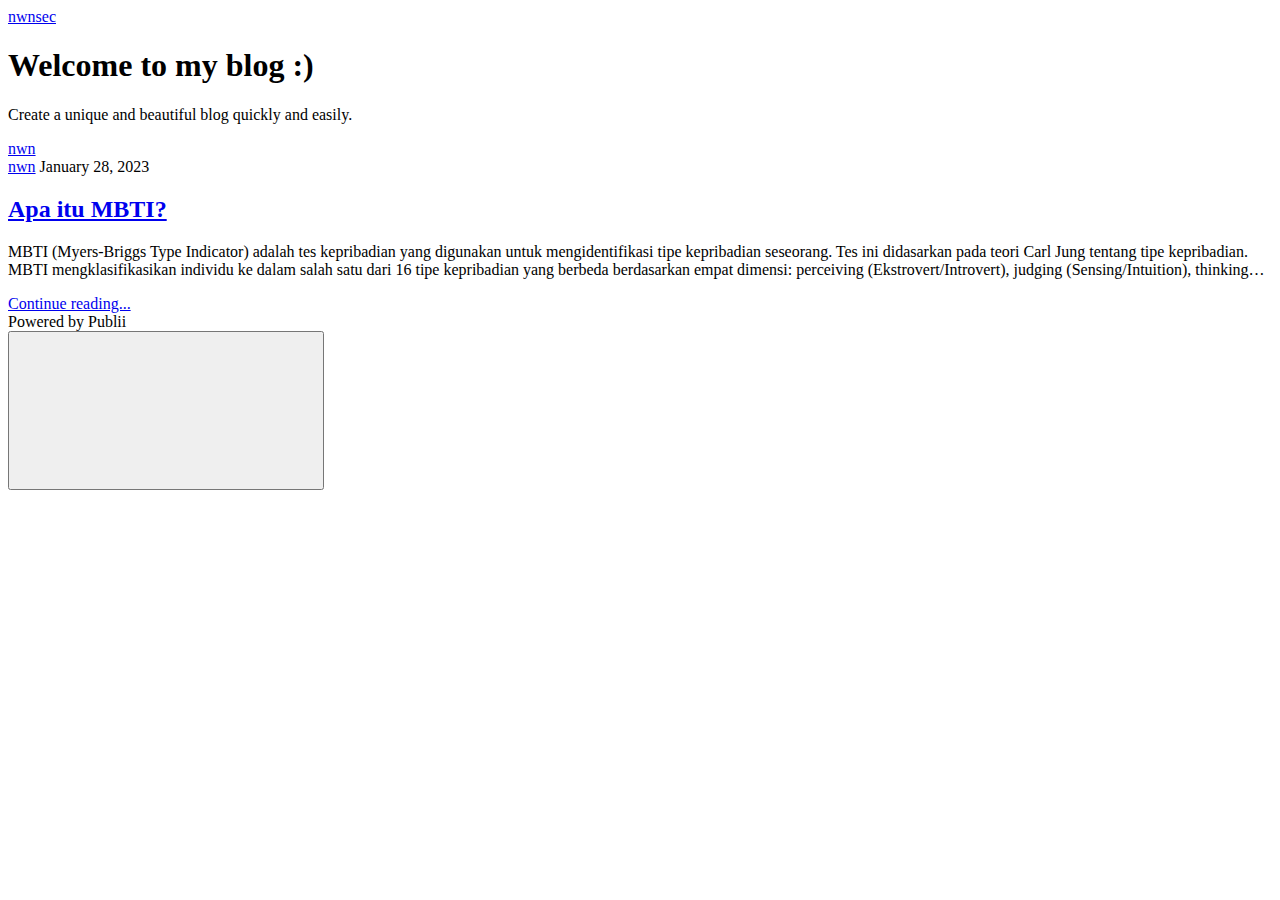
==== index.html @ d586f397 "Updated from Publii" ====
<!DOCTYPE html><html lang="en-gb"><head><meta charset="utf-8"><meta http-equiv="X-UA-Compatible" content="IE=edge"><meta name="viewport" content="width=device-width,initial-scale=1"><title>nwnsec</title><meta name="generator" content="Publii Open-Source CMS for Static Site"><link rel="canonical" href="https://nwnsec.github.io/"><link rel="alternate" type="application/atom+xml" href="https://nwnsec.github.io/feed.xml"><link rel="alternate" type="application/json" href="https://nwnsec.github.io/feed.json"><meta property="og:title" content="nwnsec"><meta property="og:site_name" content="nwnsec"><meta property="og:description" content=""><meta property="og:url" content="https://nwnsec.github.io/"><meta property="og:type" content="website"><link rel="stylesheet" href="https://nwnsec.github.io/assets/css/style.css?v=ad994e06fe4ccf9aa9bbf0f25d02eaf2"><script type="application/ld+json">{"@context":"http://schema.org","@type":"Organization","name":"nwnsec","url":"https://nwnsec.github.io/"}</script></head><body><div class="site-container"><header class="top" id="js-header"><a class="logo" href="https://nwnsec.github.io/">nwnsec</a></header><main><div class="hero"><header class="hero__content"><div class="wrapper"><h1>Welcome to my blog :)</h1><p>Create a unique and beautiful blog quickly and easily.</p><div class="post__meta post__meta--author"><a href="https://nwnsec.github.io/authors/nwn/" class="feed__author">nwn</a></div></div></header></div><div class="feed"><article class="feed__item"><header class="wrapper"><div class="feed__meta"><a href="https://nwnsec.github.io/authors/nwn/" class="feed__author">nwn</a> <time datetime="2023-01-28T19:18" class="feed__date">January 28, 2023</time></div><h2><a href="https://nwnsec.github.io/apa-itu-mbti.html">Apa itu MBTI?</a></h2></header><div class="wrapper"><p>MBTI (Myers-Briggs Type Indicator) adalah tes kepribadian yang digunakan untuk mengidentifikasi tipe kepribadian seseorang. Tes ini didasarkan pada teori Carl Jung tentang tipe kepribadian. MBTI mengklasifikasikan individu ke dalam salah satu dari 16 tipe kepribadian yang berbeda berdasarkan empat dimensi: perceiving (Ekstrovert/Introvert), judging (Sensing/Intuition), thinking&hellip;</p><a href="https://nwnsec.github.io/apa-itu-mbti.html" class="readmore feed__readmore">Continue reading...</a></div></article></div></main><footer class="footer"><div class="footer__copyright">Powered by Publii</div><button onclick="backToTopFunction()" id="backToTop" class="footer__bttop" aria-label="Back to top" title="Back to top"><svg><use xlink:href="https://nwnsec.github.io/assets/svg/svg-map.svg#toparrow"/></svg></button></footer></div><script defer="defer" src="https://nwnsec.github.io/assets/js/scripts.min.js?v=f47c11534595205f20935f0db2a62a85"></script><script>window.publiiThemeMenuConfig={mobileMenuMode:'sidebar',animationSpeed:300,submenuWidth: 'auto',doubleClickTime:500,mobileMenuExpandableSubmenus:true,relatedContainerForOverlayMenuSelector:'.top'};</script><script>var images = document.querySelectorAll('img[loading]');

        for (var i = 0; i < images.length; i++) {
            if (images[i].complete) {
                images[i].classList.add('is-loaded');
            } else {
                images[i].addEventListener('load', function () {
                    this.classList.add('is-loaded');
                }, false);
            }
        }</script></body></html>
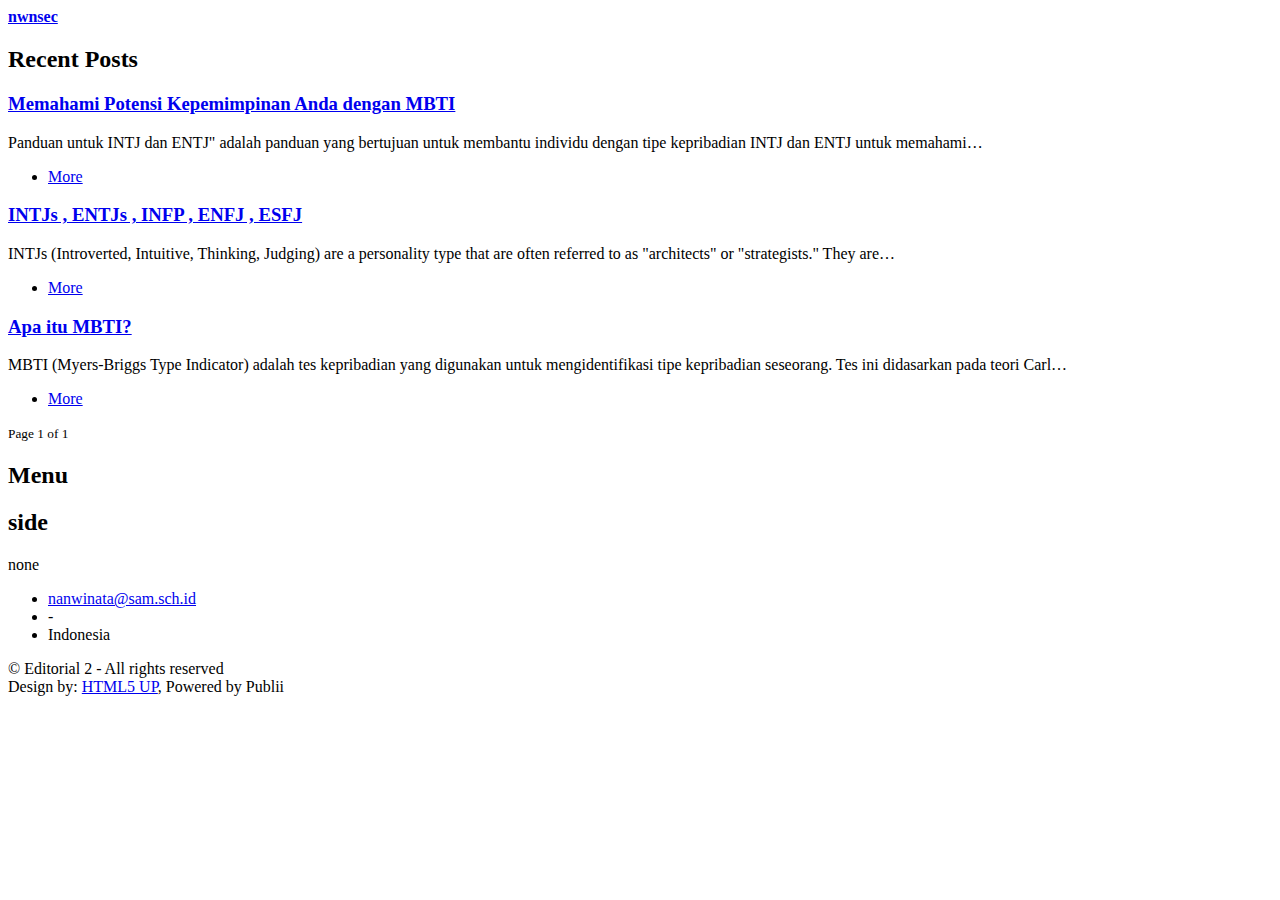
==== commit 0e9c7deb: "change index" ====
--- a/index.html
+++ b/index.html
@@ -1,11 +1 @@
-<!DOCTYPE html><html lang="en-gb"><head><meta charset="utf-8"><meta http-equiv="X-UA-Compatible" content="IE=edge"><meta name="viewport" content="width=device-width,initial-scale=1"><title>nwnsec</title><meta name="generator" content="Publii Open-Source CMS for Static Site"><link rel="canonical" href="https://nwnsec.github.io/"><link rel="alternate" type="application/atom+xml" href="https://nwnsec.github.io/feed.xml"><link rel="alternate" type="application/json" href="https://nwnsec.github.io/feed.json"><meta property="og:title" content="nwnsec"><meta property="og:site_name" content="nwnsec"><meta property="og:description" content=""><meta property="og:url" content="https://nwnsec.github.io/"><meta property="og:type" content="website"><link rel="stylesheet" href="https://nwnsec.github.io/assets/css/style.css?v=ad994e06fe4ccf9aa9bbf0f25d02eaf2"><script type="application/ld+json">{"@context":"http://schema.org","@type":"Organization","name":"nwnsec","url":"https://nwnsec.github.io/"}</script></head><body><div class="site-container"><header class="top" id="js-header"><a class="logo" href="https://nwnsec.github.io/">nwnsec</a></header><main><div class="hero"><header class="hero__content"><div class="wrapper"><h1>Welcome to my blog :)</h1><p>Create a unique and beautiful blog quickly and easily.</p><div class="post__meta post__meta--author"><a href="https://nwnsec.github.io/authors/nwn/" class="feed__author">nwn</a></div></div></header></div><div class="feed"><article class="feed__item"><header class="wrapper"><div class="feed__meta"><a href="https://nwnsec.github.io/authors/nwn/" class="feed__author">nwn</a> <time datetime="2023-01-28T19:18" class="feed__date">January 28, 2023</time></div><h2><a href="https://nwnsec.github.io/apa-itu-mbti.html">Apa itu MBTI?</a></h2></header><div class="wrapper"><p>MBTI (Myers-Briggs Type Indicator) adalah tes kepribadian yang digunakan untuk mengidentifikasi tipe kepribadian seseorang. Tes ini didasarkan pada teori Carl Jung tentang tipe kepribadian. MBTI mengklasifikasikan individu ke dalam salah satu dari 16 tipe kepribadian yang berbeda berdasarkan empat dimensi: perceiving (Ekstrovert/Introvert), judging (Sensing/Intuition), thinking&hellip;</p><a href="https://nwnsec.github.io/apa-itu-mbti.html" class="readmore feed__readmore">Continue reading...</a></div></article></div></main><footer class="footer"><div class="footer__copyright">Powered by Publii</div><button onclick="backToTopFunction()" id="backToTop" class="footer__bttop" aria-label="Back to top" title="Back to top"><svg><use xlink:href="https://nwnsec.github.io/assets/svg/svg-map.svg#toparrow"/></svg></button></footer></div><script defer="defer" src="https://nwnsec.github.io/assets/js/scripts.min.js?v=f47c11534595205f20935f0db2a62a85"></script><script>window.publiiThemeMenuConfig={mobileMenuMode:'sidebar',animationSpeed:300,submenuWidth: 'auto',doubleClickTime:500,mobileMenuExpandableSubmenus:true,relatedContainerForOverlayMenuSelector:'.top'};</script><script>var images = document.querySelectorAll('img[loading]');
-
-        for (var i = 0; i < images.length; i++) {
-            if (images[i].complete) {
-                images[i].classList.add('is-loaded');
-            } else {
-                images[i].addEventListener('load', function () {
-                    this.classList.add('is-loaded');
-                }, false);
-            }
-        }</script></body></html>+<!DOCTYPE html><html lang="en-gb"><head><meta charset="utf-8"><meta http-equiv="X-UA-Compatible" content="IE=edge"><meta name="viewport" content="width=device-width,initial-scale=1,user-scalable=no"><title>nwnsec</title><meta name="generator" content="Publii Open-Source CMS for Static Site"><link rel="canonical" href="https://nwnsec.github.io/"><link rel="alternate" type="application/atom+xml" href="https://nwnsec.github.io/feed.xml"><link rel="alternate" type="application/json" href="https://nwnsec.github.io/feed.json"><meta property="og:title" content="nwnsec"><meta property="og:site_name" content="nwnsec"><meta property="og:description" content=""><meta property="og:url" content="https://nwnsec.github.io/"><meta property="og:type" content="website"><link rel="stylesheet" href="https://nwnsec.github.io/assets/css/fontawesome-all.min.css?v=bbcde81f26378440dac4c3d195714389"><link rel="stylesheet" href="https://nwnsec.github.io/assets/css/style.css?v=b8b3b0ea2de02634256bc3415f6cd996"><script type="application/ld+json">{"@context":"http://schema.org","@type":"Organization","name":"nwnsec","url":"https://nwnsec.github.io/"}</script></head><body class="is-preload"><div id="wrapper"><div id="main"><div class="inner"><header id="header"><a class="logo" href="https://nwnsec.github.io/"><strong>nwnsec</strong></a></header><section><header class="major"><h2>Recent Posts</h2></header><div class="posts"><article><h3><a href="https://nwnsec.github.io/memahami-potensi-kepemimpinan-anda-dengan-mbti.html">Memahami Potensi Kepemimpinan Anda dengan MBTI</a></h3><p>Panduan untuk INTJ dan ENTJ" adalah panduan yang bertujuan untuk membantu individu dengan tipe kepribadian INTJ dan ENTJ untuk memahami&hellip;</p><ul class="actions"><li><a href="https://nwnsec.github.io/memahami-potensi-kepemimpinan-anda-dengan-mbti.html" class="button">More</a></li></ul></article><article><h3><a href="https://nwnsec.github.io/intjs-entjs-infp-enfj-esfj.html">INTJs , ENTJs , INFP , ENFJ , ESFJ</a></h3><p>INTJs (Introverted, Intuitive, Thinking, Judging) are a personality type that are often referred to as "architects" or "strategists." They are&hellip;</p><ul class="actions"><li><a href="https://nwnsec.github.io/intjs-entjs-infp-enfj-esfj.html" class="button">More</a></li></ul></article><article><h3><a href="https://nwnsec.github.io/apa-itu-mbti.html">Apa itu MBTI?</a></h3><p>MBTI (Myers-Briggs Type Indicator) adalah tes kepribadian yang digunakan untuk mengidentifikasi tipe kepribadian seseorang. Tes ini didasarkan pada teori Carl&hellip;</p><ul class="actions"><li><a href="https://nwnsec.github.io/apa-itu-mbti.html" class="button">More</a></li></ul></article></div></section><nav class="pagination desc"><small>Page 1 of 1</small></nav></div></div><div id="sidebar"><div class="inner"><nav id="menu"><header class="major"><h2>Menu</h2></header></nav><section><header class="major"><h2>side</h2></header><p>none</p><ul class="contact"><li class="icon solid fa-envelope"><a href="#">nanwinata@sam.sch.id</a></li><li class="icon solid fa-phone">-</li><li class="icon solid fa-home">Indonesia</li></ul></section><footer id="footer"><p class="copyright">&copy; Editorial 2 - All rights reserved<br>Design by: <a href="https://html5up.net" target="_blank" rel="noopener">HTML5 UP</a>, Powered by Publii</p></footer></div></div></div><script src="https://nwnsec.github.io/assets/js/jquery.min.js?v=7c14a783dfeb3d238ccd3edd840d82ee"></script><script src="https://nwnsec.github.io/assets/js/browser.min.js?v=c07298dd19048a8a69ad97e754dfe8d0"></script><script src="https://nwnsec.github.io/assets/js/breakpoints.min.js?v=81a479eb099e3b187613943b085923b8"></script><script src="https://nwnsec.github.io/assets/js/util.min.js?v=cbdaf7c20ac2883c77ae23acfbabd47e"></script><script src="https://nwnsec.github.io/assets/js/main.min.js?v=08add7f6d435054ad38ec38d7cf8be40"></script><script>var images=document.querySelectorAll("img[loading]");for(var i=0;i<images.length;i++){if(images[i].complete){images[i].classList.add("is-loaded")}else{images[i].addEventListener("load",function(){this.classList.add("is-loaded")},false)}};</script></body></html>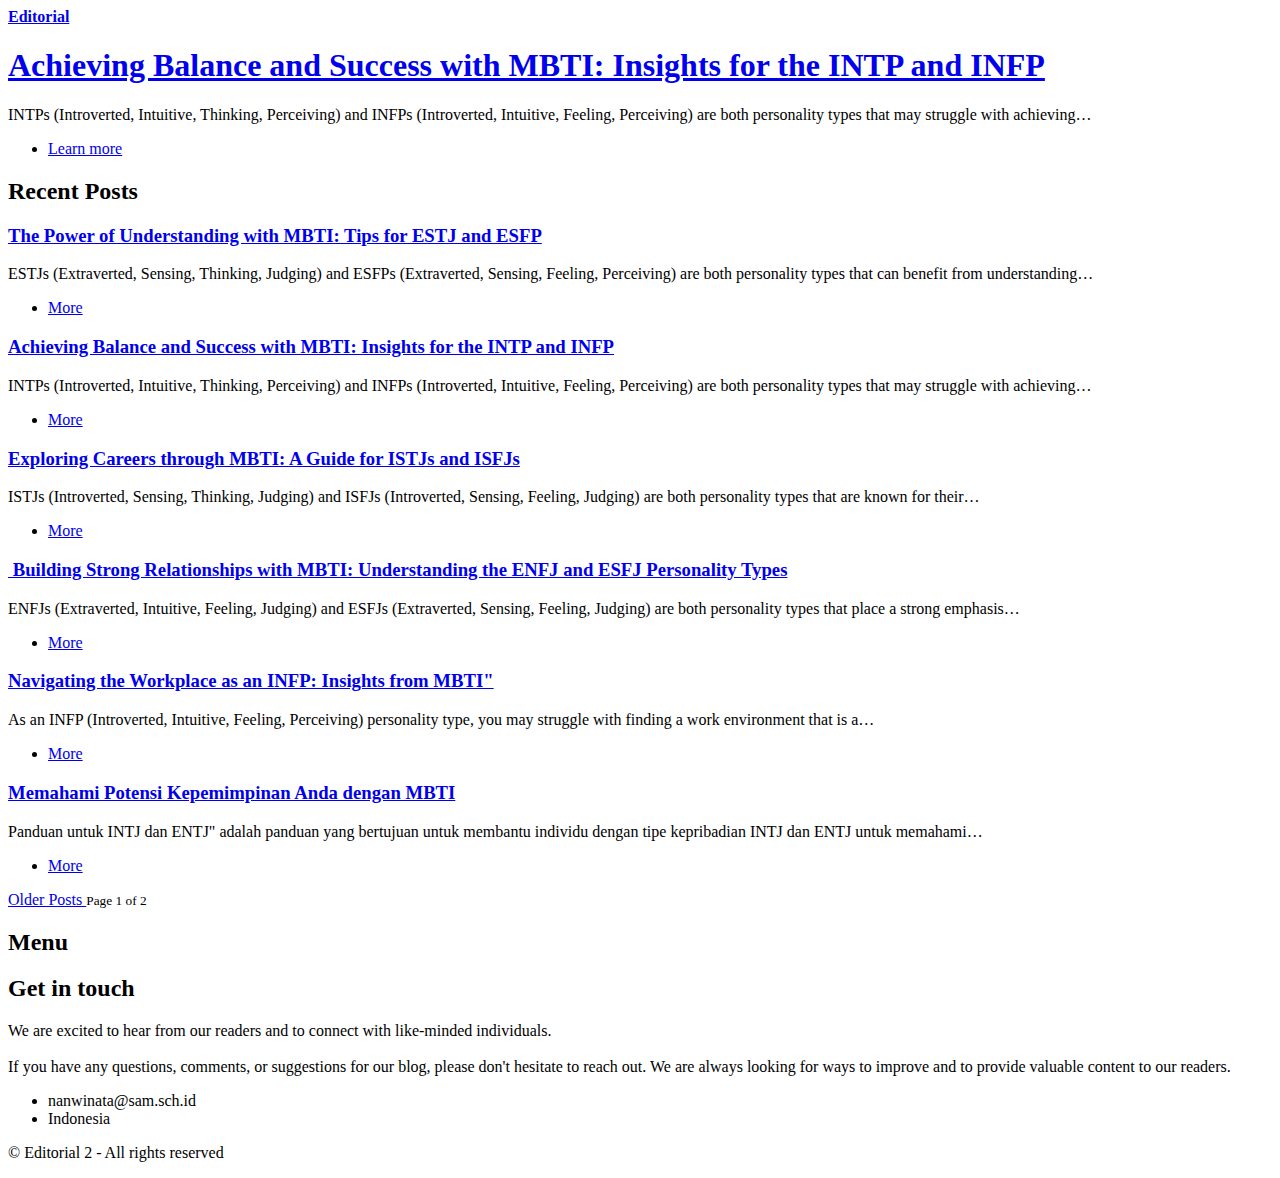
==== commit 3d9f2836: "Updated from Publii" ====
--- a/index.html
+++ b/index.html
@@ -1 +1 @@
-<!DOCTYPE html><html lang="en-gb"><head><meta charset="utf-8"><meta http-equiv="X-UA-Compatible" content="IE=edge"><meta name="viewport" content="width=device-width,initial-scale=1,user-scalable=no"><title>nwnsec</title><meta name="generator" content="Publii Open-Source CMS for Static Site"><link rel="canonical" href="https://nwnsec.github.io/"><link rel="alternate" type="application/atom+xml" href="https://nwnsec.github.io/feed.xml"><link rel="alternate" type="application/json" href="https://nwnsec.github.io/feed.json"><meta property="og:title" content="nwnsec"><meta property="og:site_name" content="nwnsec"><meta property="og:description" content=""><meta property="og:url" content="https://nwnsec.github.io/"><meta property="og:type" content="website"><link rel="stylesheet" href="https://nwnsec.github.io/assets/css/fontawesome-all.min.css?v=bbcde81f26378440dac4c3d195714389"><link rel="stylesheet" href="https://nwnsec.github.io/assets/css/style.css?v=b8b3b0ea2de02634256bc3415f6cd996"><script type="application/ld+json">{"@context":"http://schema.org","@type":"Organization","name":"nwnsec","url":"https://nwnsec.github.io/"}</script></head><body class="is-preload"><div id="wrapper"><div id="main"><div class="inner"><header id="header"><a class="logo" href="https://nwnsec.github.io/"><strong>nwnsec</strong></a></header><section><header class="major"><h2>Recent Posts</h2></header><div class="posts"><article><h3><a href="https://nwnsec.github.io/memahami-potensi-kepemimpinan-anda-dengan-mbti.html">Memahami Potensi Kepemimpinan Anda dengan MBTI</a></h3><p>Panduan untuk INTJ dan ENTJ" adalah panduan yang bertujuan untuk membantu individu dengan tipe kepribadian INTJ dan ENTJ untuk memahami&hellip;</p><ul class="actions"><li><a href="https://nwnsec.github.io/memahami-potensi-kepemimpinan-anda-dengan-mbti.html" class="button">More</a></li></ul></article><article><h3><a href="https://nwnsec.github.io/intjs-entjs-infp-enfj-esfj.html">INTJs , ENTJs , INFP , ENFJ , ESFJ</a></h3><p>INTJs (Introverted, Intuitive, Thinking, Judging) are a personality type that are often referred to as "architects" or "strategists." They are&hellip;</p><ul class="actions"><li><a href="https://nwnsec.github.io/intjs-entjs-infp-enfj-esfj.html" class="button">More</a></li></ul></article><article><h3><a href="https://nwnsec.github.io/apa-itu-mbti.html">Apa itu MBTI?</a></h3><p>MBTI (Myers-Briggs Type Indicator) adalah tes kepribadian yang digunakan untuk mengidentifikasi tipe kepribadian seseorang. Tes ini didasarkan pada teori Carl&hellip;</p><ul class="actions"><li><a href="https://nwnsec.github.io/apa-itu-mbti.html" class="button">More</a></li></ul></article></div></section><nav class="pagination desc"><small>Page 1 of 1</small></nav></div></div><div id="sidebar"><div class="inner"><nav id="menu"><header class="major"><h2>Menu</h2></header></nav><section><header class="major"><h2>side</h2></header><p>none</p><ul class="contact"><li class="icon solid fa-envelope"><a href="#">nanwinata@sam.sch.id</a></li><li class="icon solid fa-phone">-</li><li class="icon solid fa-home">Indonesia</li></ul></section><footer id="footer"><p class="copyright">&copy; Editorial 2 - All rights reserved<br>Design by: <a href="https://html5up.net" target="_blank" rel="noopener">HTML5 UP</a>, Powered by Publii</p></footer></div></div></div><script src="https://nwnsec.github.io/assets/js/jquery.min.js?v=7c14a783dfeb3d238ccd3edd840d82ee"></script><script src="https://nwnsec.github.io/assets/js/browser.min.js?v=c07298dd19048a8a69ad97e754dfe8d0"></script><script src="https://nwnsec.github.io/assets/js/breakpoints.min.js?v=81a479eb099e3b187613943b085923b8"></script><script src="https://nwnsec.github.io/assets/js/util.min.js?v=cbdaf7c20ac2883c77ae23acfbabd47e"></script><script src="https://nwnsec.github.io/assets/js/main.min.js?v=08add7f6d435054ad38ec38d7cf8be40"></script><script>var images=document.querySelectorAll("img[loading]");for(var i=0;i<images.length;i++){if(images[i].complete){images[i].classList.add("is-loaded")}else{images[i].addEventListener("load",function(){this.classList.add("is-loaded")},false)}};</script></body></html>+<!DOCTYPE html><html lang="en-gb"><head><meta charset="utf-8"><meta http-equiv="X-UA-Compatible" content="IE=edge"><meta name="viewport" content="width=device-width,initial-scale=1,user-scalable=no"><title>%posttitle</title><meta name="generator" content="Publii Open-Source CMS for Static Site"><link rel="canonical" href="https://nwnsec.github.io/"><link rel="alternate" type="application/atom+xml" href="https://nwnsec.github.io/feed.xml"><link rel="alternate" type="application/json" href="https://nwnsec.github.io/feed.json"><meta property="og:title" content="%posttitle"><meta property="og:site_name" content="%posttitle"><meta property="og:description" content=""><meta property="og:url" content="https://nwnsec.github.io/"><meta property="og:type" content="website"><link rel="next" href="https://nwnsec.github.io/page/2/"><link rel="preload" href="https://nwnsec.github.io/assets/dynamic/fonts/jetbrainsmono/jetbrainsmono.woff2" as="font" type="font/woff2" crossorigin><link rel="preload" href="https://nwnsec.github.io/assets/dynamic/fonts/archivonarrow/archivonarrow.woff2" as="font" type="font/woff2" crossorigin><link rel="stylesheet" href="https://nwnsec.github.io/assets/css/fontawesome-all.min.css?v=bbcde81f26378440dac4c3d195714389"><link rel="stylesheet" href="https://nwnsec.github.io/assets/css/style.css?v=153aa21b764503e80bfc1bc69f8cce61"><script type="application/ld+json">{"@context":"http://schema.org","@type":"Organization","name":"Editorial","url":"https://nwnsec.github.io/"}</script></head><body class="is-preload"><div id="wrapper"><div id="main"><div class="inner"><header id="header"><a class="logo" href="https://nwnsec.github.io/"><strong>Editorial</strong></a></header><section id="banner"><div class="content"><header><h1><a href="https://nwnsec.github.io/achieving-balance-and-success-with-mbti-insights-for-the-intp-and-infp.html">Achieving Balance and Success with MBTI: Insights for the INTP and INFP</a></h1></header><p>INTPs (Introverted, Intuitive, Thinking, Perceiving) and INFPs (Introverted, Intuitive, Feeling, Perceiving) are both personality types that may struggle with achieving&hellip;</p><ul class="actions"><li><a href="https://nwnsec.github.io/achieving-balance-and-success-with-mbti-insights-for-the-intp-and-infp.html" class="button">Learn more</a></li></ul></div></section><section><header class="major"><h2>Recent Posts</h2></header><div class="posts"><article><h3><a href="https://nwnsec.github.io/the-power-of-understanding-with-mbti-tips-for-estj-and-esfp.html">The Power of Understanding with MBTI: Tips for ESTJ and ESFP</a></h3><p>ESTJs (Extraverted, Sensing, Thinking, Judging) and ESFPs (Extraverted, Sensing, Feeling, Perceiving) are both personality types that can benefit from understanding&hellip;</p><ul class="actions"><li><a href="https://nwnsec.github.io/the-power-of-understanding-with-mbti-tips-for-estj-and-esfp.html" class="button">More</a></li></ul></article><article><h3><a href="https://nwnsec.github.io/achieving-balance-and-success-with-mbti-insights-for-the-intp-and-infp.html">Achieving Balance and Success with MBTI: Insights for the INTP and INFP</a></h3><p>INTPs (Introverted, Intuitive, Thinking, Perceiving) and INFPs (Introverted, Intuitive, Feeling, Perceiving) are both personality types that may struggle with achieving&hellip;</p><ul class="actions"><li><a href="https://nwnsec.github.io/achieving-balance-and-success-with-mbti-insights-for-the-intp-and-infp.html" class="button">More</a></li></ul></article><article><h3><a href="https://nwnsec.github.io/exploring-careers-through-mbti-a-guide-for-istjs-and-isfjs.html">Exploring Careers through MBTI: A Guide for ISTJs and ISFJs</a></h3><p>ISTJs (Introverted, Sensing, Thinking, Judging) and ISFJs (Introverted, Sensing, Feeling, Judging) are both personality types that are known for their&hellip;</p><ul class="actions"><li><a href="https://nwnsec.github.io/exploring-careers-through-mbti-a-guide-for-istjs-and-isfjs.html" class="button">More</a></li></ul></article><article><h3><a href="https://nwnsec.github.io/building-strong-relationships-with-mbti-understanding-the-enfj-and-esfj-personality-types.html"> Building Strong Relationships with MBTI: Understanding the ENFJ and ESFJ Personality Types</a></h3><p>ENFJs (Extraverted, Intuitive, Feeling, Judging) and ESFJs (Extraverted, Sensing, Feeling, Judging) are both personality types that place a strong emphasis&hellip;</p><ul class="actions"><li><a href="https://nwnsec.github.io/building-strong-relationships-with-mbti-understanding-the-enfj-and-esfj-personality-types.html" class="button">More</a></li></ul></article><article><h3><a href="https://nwnsec.github.io/navigating-the-workplace-as-an-infp-insights-from-mbti.html">Navigating the Workplace as an INFP: Insights from MBTI&quot;</a></h3><p>As an INFP (Introverted, Intuitive, Feeling, Perceiving) personality type, you may struggle with finding a work environment that is a&hellip;</p><ul class="actions"><li><a href="https://nwnsec.github.io/navigating-the-workplace-as-an-infp-insights-from-mbti.html" class="button">More</a></li></ul></article><article><h3><a href="https://nwnsec.github.io/memahami-potensi-kepemimpinan-anda-dengan-mbti.html">Memahami Potensi Kepemimpinan Anda dengan MBTI</a></h3><p>Panduan untuk INTJ dan ENTJ" adalah panduan yang bertujuan untuk membantu individu dengan tipe kepribadian INTJ dan ENTJ untuk memahami&hellip;</p><ul class="actions"><li><a href="https://nwnsec.github.io/memahami-potensi-kepemimpinan-anda-dengan-mbti.html" class="button">More</a></li></ul></article></div></section><nav class="pagination desc"><a href="https://nwnsec.github.io/page/2/">Older Posts </a><small>Page 1 of 2</small></nav></div></div><div id="sidebar"><div class="inner"><nav id="menu"><header class="major"><h2>Menu</h2></header></nav><section><header class="major"><h2>Get in touch</h2></header><p>We are excited to hear from our readers and to connect with like-minded individuals.<br><br>If you have any questions, comments, or suggestions for our blog, please don't hesitate to reach out. We are always looking for ways to improve and to provide valuable content to our readers.</p><ul class="contact"><li class="icon solid fa-envelope">nanwinata@sam.sch.id</li><li class="icon solid fa-phone">Indonesia</li></ul></section><footer id="footer"><p class="copyright">© Editorial 2 - All rights reserved</p></footer></div></div></div><script src="https://nwnsec.github.io/assets/js/jquery.min.js?v=7c14a783dfeb3d238ccd3edd840d82ee"></script><script src="https://nwnsec.github.io/assets/js/browser.min.js?v=c07298dd19048a8a69ad97e754dfe8d0"></script><script src="https://nwnsec.github.io/assets/js/breakpoints.min.js?v=81a479eb099e3b187613943b085923b8"></script><script src="https://nwnsec.github.io/assets/js/util.min.js?v=cbdaf7c20ac2883c77ae23acfbabd47e"></script><script src="https://nwnsec.github.io/assets/js/main.min.js?v=08add7f6d435054ad38ec38d7cf8be40"></script><script>var images=document.querySelectorAll("img[loading]");for(var i=0;i<images.length;i++){if(images[i].complete){images[i].classList.add("is-loaded")}else{images[i].addEventListener("load",function(){this.classList.add("is-loaded")},false)}};</script></body></html>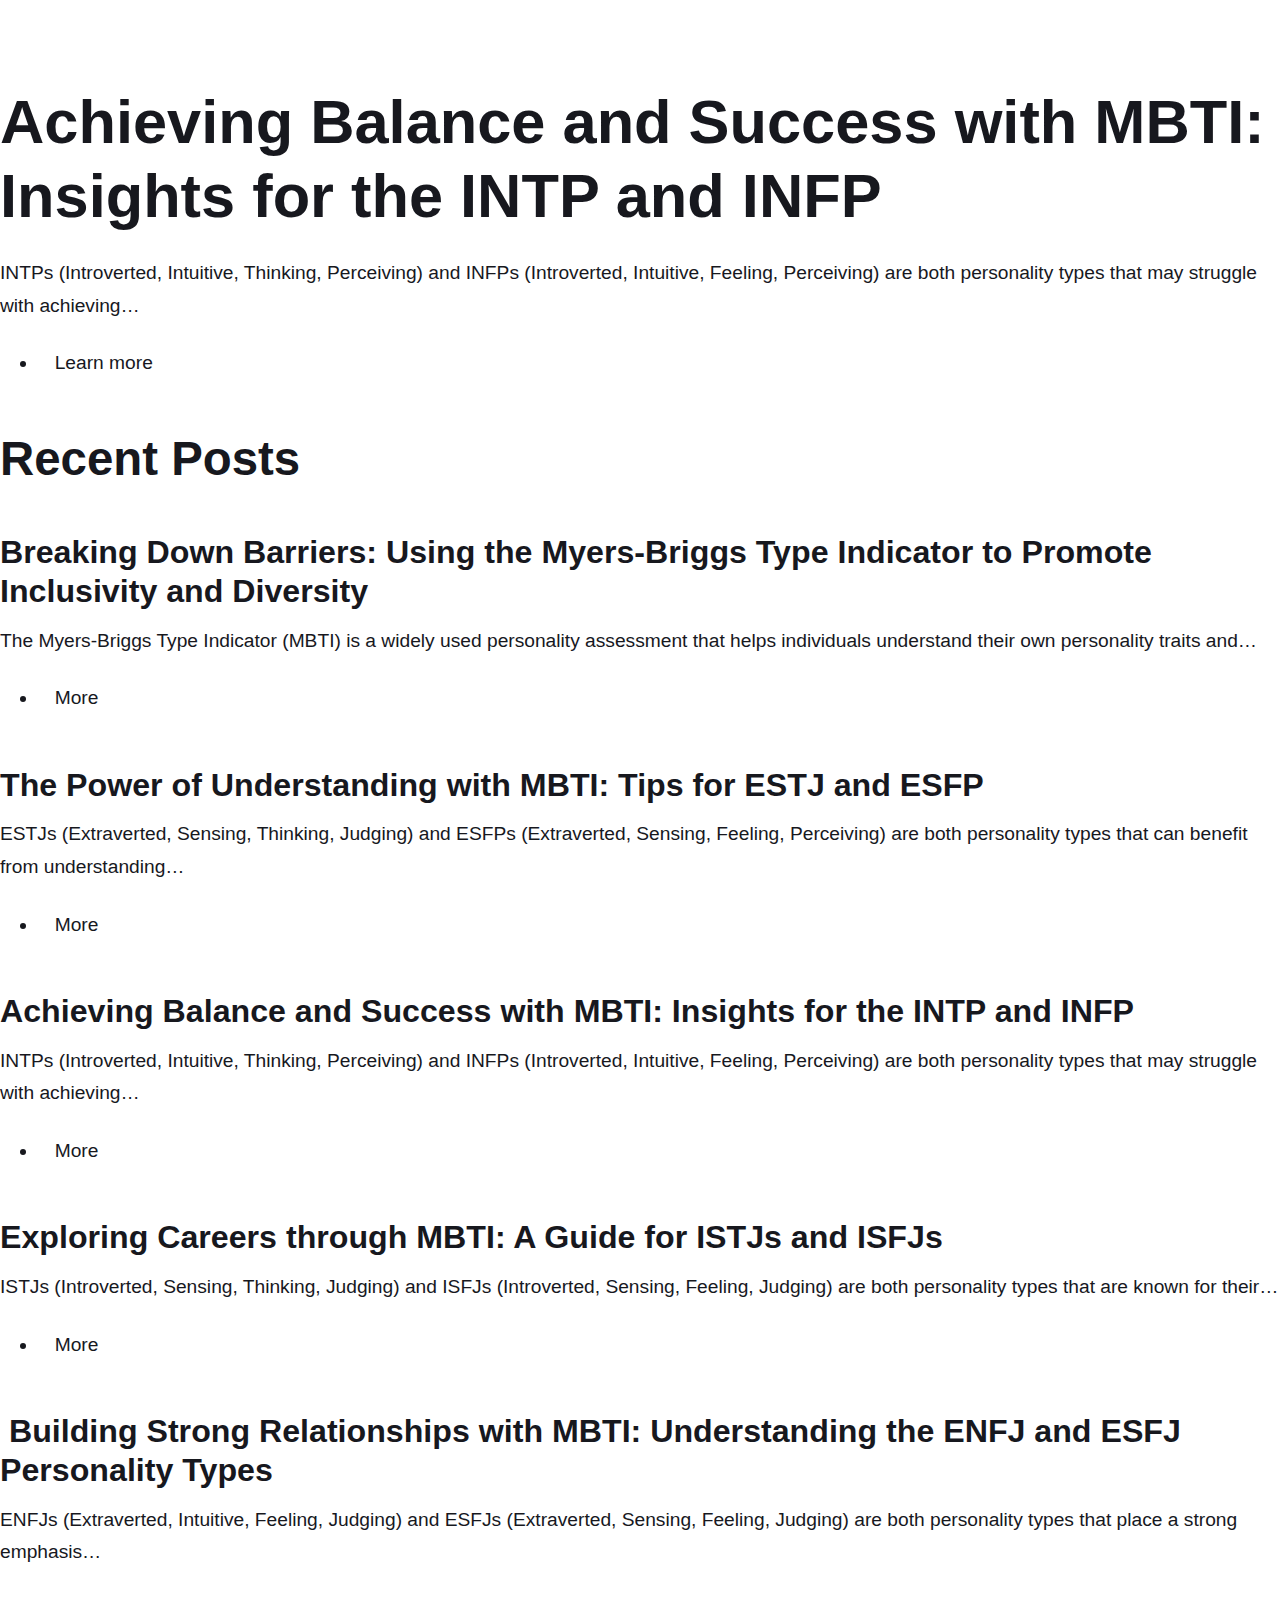
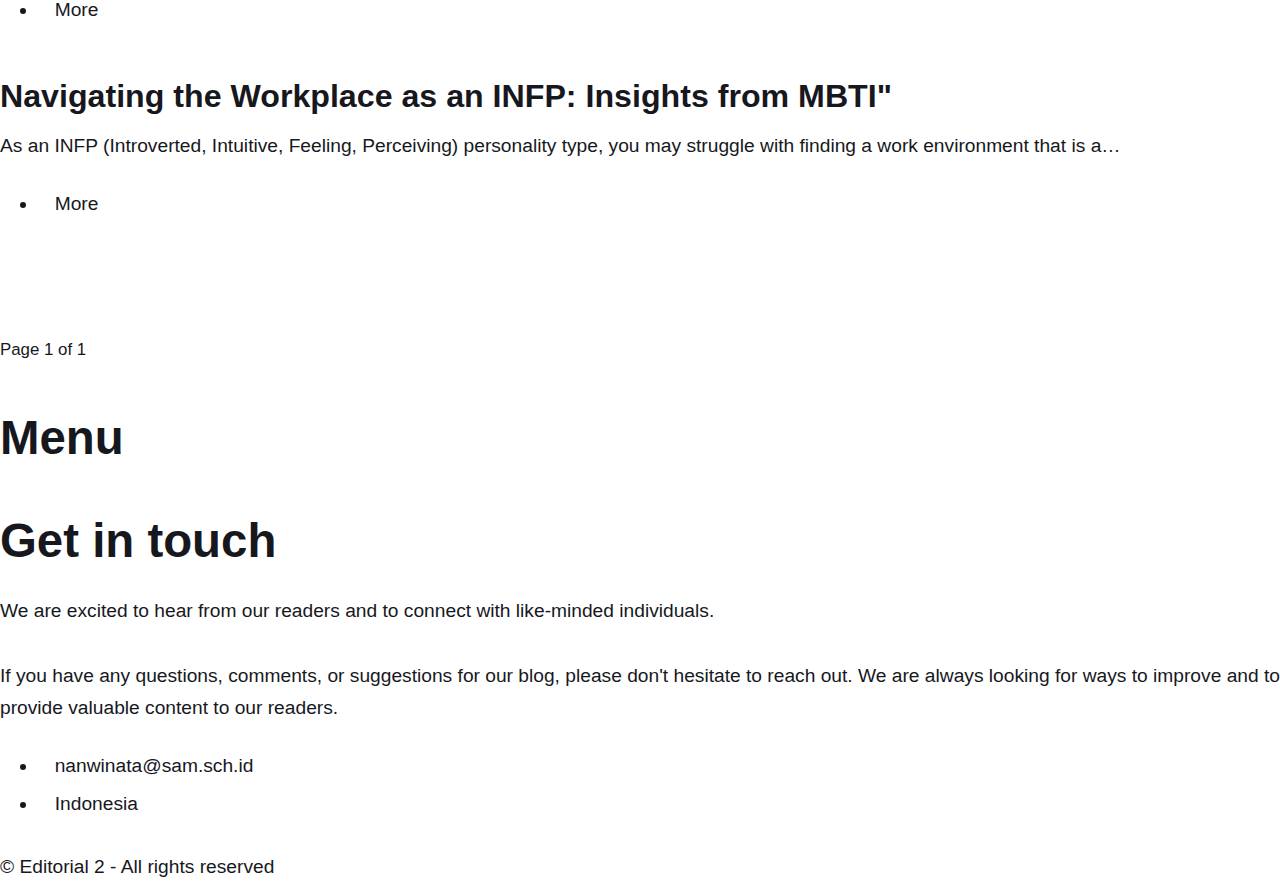
==== commit 40547678: "Updated from Publii" ====
--- a/index.html
+++ b/index.html
@@ -1 +1 @@
-<!DOCTYPE html><html lang="en-gb"><head><meta charset="utf-8"><meta http-equiv="X-UA-Compatible" content="IE=edge"><meta name="viewport" content="width=device-width,initial-scale=1,user-scalable=no"><title>%posttitle</title><meta name="generator" content="Publii Open-Source CMS for Static Site"><link rel="canonical" href="https://nwnsec.github.io/"><link rel="alternate" type="application/atom+xml" href="https://nwnsec.github.io/feed.xml"><link rel="alternate" type="application/json" href="https://nwnsec.github.io/feed.json"><meta property="og:title" content="%posttitle"><meta property="og:site_name" content="%posttitle"><meta property="og:description" content=""><meta property="og:url" content="https://nwnsec.github.io/"><meta property="og:type" content="website"><link rel="next" href="https://nwnsec.github.io/page/2/"><link rel="preload" href="https://nwnsec.github.io/assets/dynamic/fonts/jetbrainsmono/jetbrainsmono.woff2" as="font" type="font/woff2" crossorigin><link rel="preload" href="https://nwnsec.github.io/assets/dynamic/fonts/archivonarrow/archivonarrow.woff2" as="font" type="font/woff2" crossorigin><link rel="stylesheet" href="https://nwnsec.github.io/assets/css/fontawesome-all.min.css?v=bbcde81f26378440dac4c3d195714389"><link rel="stylesheet" href="https://nwnsec.github.io/assets/css/style.css?v=153aa21b764503e80bfc1bc69f8cce61"><script type="application/ld+json">{"@context":"http://schema.org","@type":"Organization","name":"Editorial","url":"https://nwnsec.github.io/"}</script></head><body class="is-preload"><div id="wrapper"><div id="main"><div class="inner"><header id="header"><a class="logo" href="https://nwnsec.github.io/"><strong>Editorial</strong></a></header><section id="banner"><div class="content"><header><h1><a href="https://nwnsec.github.io/achieving-balance-and-success-with-mbti-insights-for-the-intp-and-infp.html">Achieving Balance and Success with MBTI: Insights for the INTP and INFP</a></h1></header><p>INTPs (Introverted, Intuitive, Thinking, Perceiving) and INFPs (Introverted, Intuitive, Feeling, Perceiving) are both personality types that may struggle with achieving&hellip;</p><ul class="actions"><li><a href="https://nwnsec.github.io/achieving-balance-and-success-with-mbti-insights-for-the-intp-and-infp.html" class="button">Learn more</a></li></ul></div></section><section><header class="major"><h2>Recent Posts</h2></header><div class="posts"><article><h3><a href="https://nwnsec.github.io/the-power-of-understanding-with-mbti-tips-for-estj-and-esfp.html">The Power of Understanding with MBTI: Tips for ESTJ and ESFP</a></h3><p>ESTJs (Extraverted, Sensing, Thinking, Judging) and ESFPs (Extraverted, Sensing, Feeling, Perceiving) are both personality types that can benefit from understanding&hellip;</p><ul class="actions"><li><a href="https://nwnsec.github.io/the-power-of-understanding-with-mbti-tips-for-estj-and-esfp.html" class="button">More</a></li></ul></article><article><h3><a href="https://nwnsec.github.io/achieving-balance-and-success-with-mbti-insights-for-the-intp-and-infp.html">Achieving Balance and Success with MBTI: Insights for the INTP and INFP</a></h3><p>INTPs (Introverted, Intuitive, Thinking, Perceiving) and INFPs (Introverted, Intuitive, Feeling, Perceiving) are both personality types that may struggle with achieving&hellip;</p><ul class="actions"><li><a href="https://nwnsec.github.io/achieving-balance-and-success-with-mbti-insights-for-the-intp-and-infp.html" class="button">More</a></li></ul></article><article><h3><a href="https://nwnsec.github.io/exploring-careers-through-mbti-a-guide-for-istjs-and-isfjs.html">Exploring Careers through MBTI: A Guide for ISTJs and ISFJs</a></h3><p>ISTJs (Introverted, Sensing, Thinking, Judging) and ISFJs (Introverted, Sensing, Feeling, Judging) are both personality types that are known for their&hellip;</p><ul class="actions"><li><a href="https://nwnsec.github.io/exploring-careers-through-mbti-a-guide-for-istjs-and-isfjs.html" class="button">More</a></li></ul></article><article><h3><a href="https://nwnsec.github.io/building-strong-relationships-with-mbti-understanding-the-enfj-and-esfj-personality-types.html"> Building Strong Relationships with MBTI: Understanding the ENFJ and ESFJ Personality Types</a></h3><p>ENFJs (Extraverted, Intuitive, Feeling, Judging) and ESFJs (Extraverted, Sensing, Feeling, Judging) are both personality types that place a strong emphasis&hellip;</p><ul class="actions"><li><a href="https://nwnsec.github.io/building-strong-relationships-with-mbti-understanding-the-enfj-and-esfj-personality-types.html" class="button">More</a></li></ul></article><article><h3><a href="https://nwnsec.github.io/navigating-the-workplace-as-an-infp-insights-from-mbti.html">Navigating the Workplace as an INFP: Insights from MBTI&quot;</a></h3><p>As an INFP (Introverted, Intuitive, Feeling, Perceiving) personality type, you may struggle with finding a work environment that is a&hellip;</p><ul class="actions"><li><a href="https://nwnsec.github.io/navigating-the-workplace-as-an-infp-insights-from-mbti.html" class="button">More</a></li></ul></article><article><h3><a href="https://nwnsec.github.io/memahami-potensi-kepemimpinan-anda-dengan-mbti.html">Memahami Potensi Kepemimpinan Anda dengan MBTI</a></h3><p>Panduan untuk INTJ dan ENTJ" adalah panduan yang bertujuan untuk membantu individu dengan tipe kepribadian INTJ dan ENTJ untuk memahami&hellip;</p><ul class="actions"><li><a href="https://nwnsec.github.io/memahami-potensi-kepemimpinan-anda-dengan-mbti.html" class="button">More</a></li></ul></article></div></section><nav class="pagination desc"><a href="https://nwnsec.github.io/page/2/">Older Posts </a><small>Page 1 of 2</small></nav></div></div><div id="sidebar"><div class="inner"><nav id="menu"><header class="major"><h2>Menu</h2></header></nav><section><header class="major"><h2>Get in touch</h2></header><p>We are excited to hear from our readers and to connect with like-minded individuals.<br><br>If you have any questions, comments, or suggestions for our blog, please don't hesitate to reach out. We are always looking for ways to improve and to provide valuable content to our readers.</p><ul class="contact"><li class="icon solid fa-envelope">nanwinata@sam.sch.id</li><li class="icon solid fa-phone">Indonesia</li></ul></section><footer id="footer"><p class="copyright">© Editorial 2 - All rights reserved</p></footer></div></div></div><script src="https://nwnsec.github.io/assets/js/jquery.min.js?v=7c14a783dfeb3d238ccd3edd840d82ee"></script><script src="https://nwnsec.github.io/assets/js/browser.min.js?v=c07298dd19048a8a69ad97e754dfe8d0"></script><script src="https://nwnsec.github.io/assets/js/breakpoints.min.js?v=81a479eb099e3b187613943b085923b8"></script><script src="https://nwnsec.github.io/assets/js/util.min.js?v=cbdaf7c20ac2883c77ae23acfbabd47e"></script><script src="https://nwnsec.github.io/assets/js/main.min.js?v=08add7f6d435054ad38ec38d7cf8be40"></script><script>var images=document.querySelectorAll("img[loading]");for(var i=0;i<images.length;i++){if(images[i].complete){images[i].classList.add("is-loaded")}else{images[i].addEventListener("load",function(){this.classList.add("is-loaded")},false)}};</script></body></html>+<!DOCTYPE html><html lang="en-gb"><head><meta charset="utf-8"><meta http-equiv="X-UA-Compatible" content="IE=edge"><meta name="viewport" content="width=device-width,initial-scale=1,user-scalable=no"><title>Unlocking the Secrets of Personality</title><meta name="generator" content="Publii Open-Source CMS for Static Site"><link rel="canonical" href="https://mbtiblog.github.io/"><link rel="alternate" type="application/atom+xml" href="https://mbtiblog.github.io/feed.xml"><link rel="alternate" type="application/json" href="https://mbtiblog.github.io/feed.json"><meta property="og:title" content="Unlocking the Secrets of Personality"><meta property="og:site_name" content="Unlocking the Secrets of Personality"><meta property="og:description" content=""><meta property="og:url" content="https://mbtiblog.github.io/"><meta property="og:type" content="website"><link rel="preload" href="https://mbtiblog.github.io/assets/dynamic/fonts/jetbrainsmono/jetbrainsmono.woff2" as="font" type="font/woff2" crossorigin><link rel="preload" href="https://mbtiblog.github.io/assets/dynamic/fonts/archivonarrow/archivonarrow.woff2" as="font" type="font/woff2" crossorigin><link rel="stylesheet" href="https://mbtiblog.github.io/assets/css/fontawesome-all.min.css?v=bbcde81f26378440dac4c3d195714389"><link rel="stylesheet" href="https://mbtiblog.github.io/assets/css/style.css?v=153aa21b764503e80bfc1bc69f8cce61"><script type="application/ld+json">{"@context":"http://schema.org","@type":"Organization","name":"Editorial","url":"https://mbtiblog.github.io/"}</script></head><body class="is-preload"><div id="wrapper"><div id="main"><div class="inner"><header id="header"><a class="logo" href="https://mbtiblog.github.io/"><strong>Editorial</strong></a></header><section id="banner"><div class="content"><header><h1><a href="https://mbtiblog.github.io/achieving-balance-and-success-with-mbti-insights-for-the-intp-and-infp.html">Achieving Balance and Success with MBTI: Insights for the INTP and INFP</a></h1></header><p>INTPs (Introverted, Intuitive, Thinking, Perceiving) and INFPs (Introverted, Intuitive, Feeling, Perceiving) are both personality types that may struggle with achieving&hellip;</p><ul class="actions"><li><a href="https://mbtiblog.github.io/achieving-balance-and-success-with-mbti-insights-for-the-intp-and-infp.html" class="button">Learn more</a></li></ul></div></section><section><header class="major"><h2>Recent Posts</h2></header><div class="posts"><article><h3><a href="https://mbtiblog.github.io/breaking-down-barriers-using-the-myers-briggs-type-indicator-to-promote-inclusivity-and-diversity.html">Breaking Down Barriers: Using the Myers-Briggs Type Indicator to Promote Inclusivity and Diversity</a></h3><p>The Myers-Briggs Type Indicator (MBTI) is a widely used personality assessment that helps individuals understand their own personality traits and&hellip;</p><ul class="actions"><li><a href="https://mbtiblog.github.io/breaking-down-barriers-using-the-myers-briggs-type-indicator-to-promote-inclusivity-and-diversity.html" class="button">More</a></li></ul></article><article><h3><a href="https://mbtiblog.github.io/the-power-of-understanding-with-mbti-tips-for-estj-and-esfp.html">The Power of Understanding with MBTI: Tips for ESTJ and ESFP</a></h3><p>ESTJs (Extraverted, Sensing, Thinking, Judging) and ESFPs (Extraverted, Sensing, Feeling, Perceiving) are both personality types that can benefit from understanding&hellip;</p><ul class="actions"><li><a href="https://mbtiblog.github.io/the-power-of-understanding-with-mbti-tips-for-estj-and-esfp.html" class="button">More</a></li></ul></article><article><h3><a href="https://mbtiblog.github.io/achieving-balance-and-success-with-mbti-insights-for-the-intp-and-infp.html">Achieving Balance and Success with MBTI: Insights for the INTP and INFP</a></h3><p>INTPs (Introverted, Intuitive, Thinking, Perceiving) and INFPs (Introverted, Intuitive, Feeling, Perceiving) are both personality types that may struggle with achieving&hellip;</p><ul class="actions"><li><a href="https://mbtiblog.github.io/achieving-balance-and-success-with-mbti-insights-for-the-intp-and-infp.html" class="button">More</a></li></ul></article><article><h3><a href="https://mbtiblog.github.io/exploring-careers-through-mbti-a-guide-for-istjs-and-isfjs.html">Exploring Careers through MBTI: A Guide for ISTJs and ISFJs</a></h3><p>ISTJs (Introverted, Sensing, Thinking, Judging) and ISFJs (Introverted, Sensing, Feeling, Judging) are both personality types that are known for their&hellip;</p><ul class="actions"><li><a href="https://mbtiblog.github.io/exploring-careers-through-mbti-a-guide-for-istjs-and-isfjs.html" class="button">More</a></li></ul></article><article><h3><a href="https://mbtiblog.github.io/building-strong-relationships-with-mbti-understanding-the-enfj-and-esfj-personality-types.html"> Building Strong Relationships with MBTI: Understanding the ENFJ and ESFJ Personality Types</a></h3><p>ENFJs (Extraverted, Intuitive, Feeling, Judging) and ESFJs (Extraverted, Sensing, Feeling, Judging) are both personality types that place a strong emphasis&hellip;</p><ul class="actions"><li><a href="https://mbtiblog.github.io/building-strong-relationships-with-mbti-understanding-the-enfj-and-esfj-personality-types.html" class="button">More</a></li></ul></article><article><h3><a href="https://mbtiblog.github.io/navigating-the-workplace-as-an-infp-insights-from-mbti.html">Navigating the Workplace as an INFP: Insights from MBTI&quot;</a></h3><p>As an INFP (Introverted, Intuitive, Feeling, Perceiving) personality type, you may struggle with finding a work environment that is a&hellip;</p><ul class="actions"><li><a href="https://mbtiblog.github.io/navigating-the-workplace-as-an-infp-insights-from-mbti.html" class="button">More</a></li></ul></article></div></section><nav class="pagination desc"><small>Page 1 of 1</small></nav></div></div><div id="sidebar"><div class="inner"><nav id="menu"><header class="major"><h2>Menu</h2></header><ul></ul></nav><section><header class="major"><h2>Get in touch</h2></header><p>We are excited to hear from our readers and to connect with like-minded individuals.<br><br>If you have any questions, comments, or suggestions for our blog, please don't hesitate to reach out. We are always looking for ways to improve and to provide valuable content to our readers.</p><ul class="contact"><li class="icon solid fa-envelope">nanwinata@sam.sch.id</li><li class="icon solid fa-phone">Indonesia</li></ul></section><footer id="footer"><p class="copyright">© Editorial 2 - All rights reserved</p></footer></div></div></div><script src="https://mbtiblog.github.io/assets/js/jquery.min.js?v=7c14a783dfeb3d238ccd3edd840d82ee"></script><script src="https://mbtiblog.github.io/assets/js/browser.min.js?v=c07298dd19048a8a69ad97e754dfe8d0"></script><script src="https://mbtiblog.github.io/assets/js/breakpoints.min.js?v=81a479eb099e3b187613943b085923b8"></script><script src="https://mbtiblog.github.io/assets/js/util.min.js?v=cbdaf7c20ac2883c77ae23acfbabd47e"></script><script src="https://mbtiblog.github.io/assets/js/main.min.js?v=08add7f6d435054ad38ec38d7cf8be40"></script><script>var images=document.querySelectorAll("img[loading]");for(var i=0;i<images.length;i++){if(images[i].complete){images[i].classList.add("is-loaded")}else{images[i].addEventListener("load",function(){this.classList.add("is-loaded")},false)}};</script></body></html>